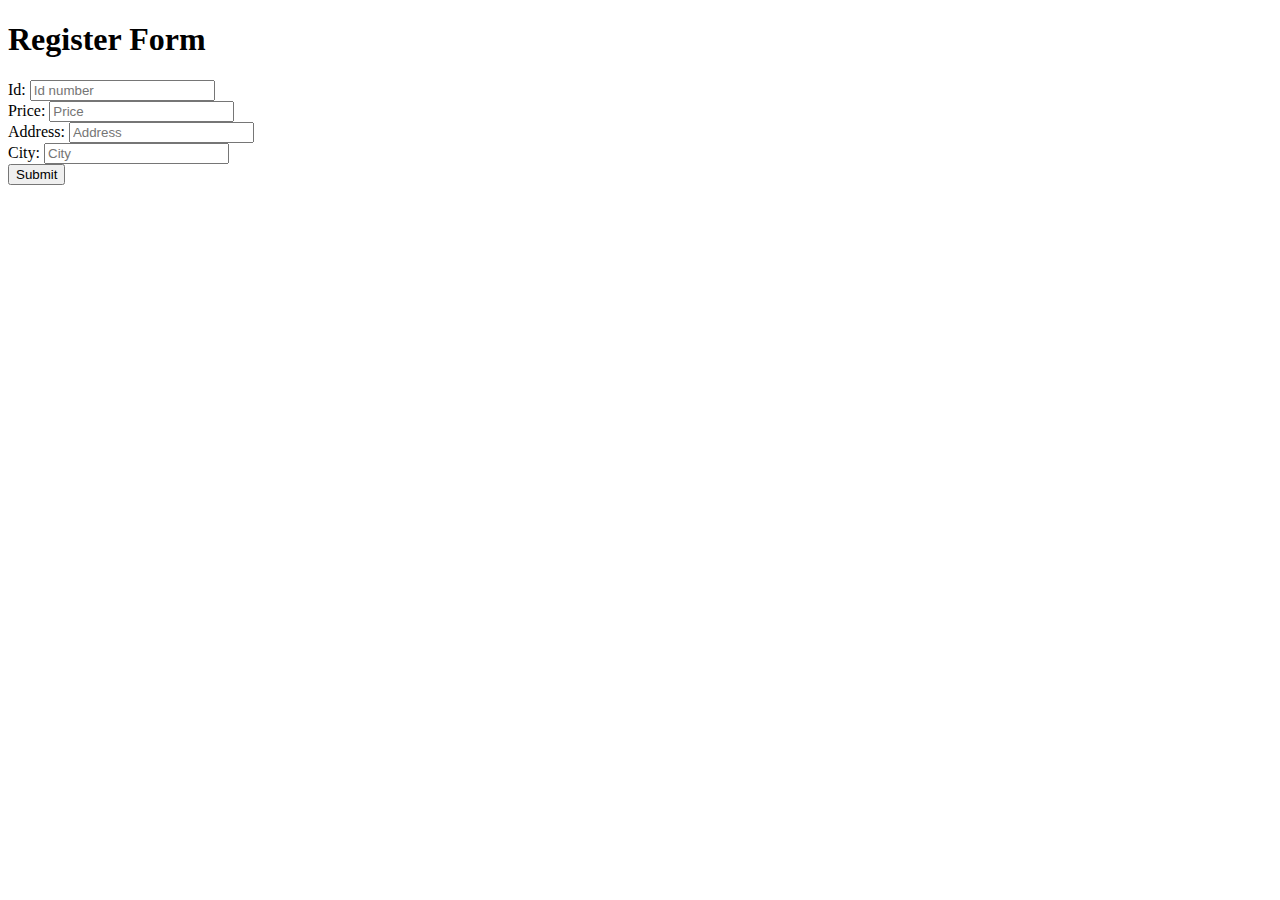
==== registerForm.html @ 93e6fc21 "Front-end: Add registerForm.html" ====
<!DOCTYPE html>
<html>
    <head>
        <title>House Search Application</title>
    </head>

    <body>
        <h1>Register Form</h1>
        <form>
            <div>
                <label for="houseId">Id:</label>
                <input id="houseId" type="number" placeholder="Id number">
            </div>
            <div>
                <label for="housePrice">Price:</label>
                <input id="housePrice" type="number" placeholder="Price">
            </div>
            <div>
                <label for="houseAddress">Address:</label>
                <input id="houseAddress" type="text" placeholder="Address">
            </div>
            <div>
                <label for="houseCity">City:</label>
                <input id="houseCity" type="text" placeholder="City">
            </div>
            <div>
                <button>Submit</button>
            </div>
        </form>
    </body>
</html>
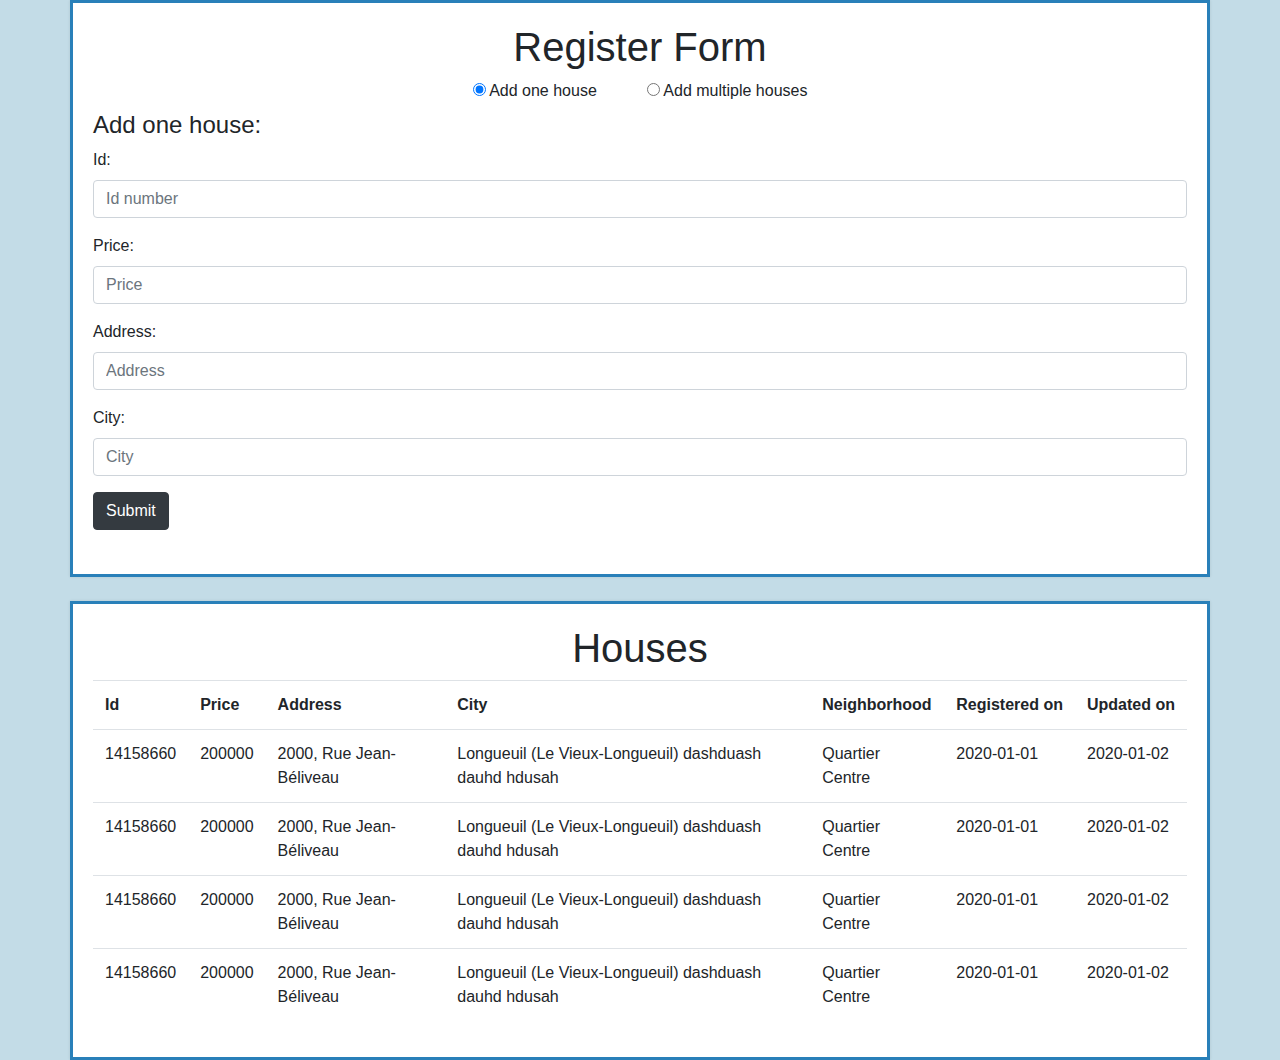
==== commit 03c13109: "Front-end: Register Form and House listing screen, add registerForm.css" ====
--- a/registerForm.html
+++ b/registerForm.html
@@ -1,31 +1,149 @@
 <!DOCTYPE html>
 <html>
-    <head>
-        <title>House Search Application</title>
-    </head>
 
-    <body>
-        <h1>Register Form</h1>
-        <form>
-            <div>
-                <label for="houseId">Id:</label>
-                <input id="houseId" type="number" placeholder="Id number">
+<head>
+    <link rel="stylesheet" href="https://stackpath.bootstrapcdn.com/bootstrap/4.3.1/css/bootstrap.min.css"
+        integrity="sha384-ggOyR0iXCbMQv3Xipma34MD+dH/1fQ784/j6cY/iJTQUOhcWr7x9JvoRxT2MZw1T" crossorigin="anonymous">
+    <title>House Search Application</title>
+    <link rel="stylesheet" type="text/css" href="registerForm.css">
+</head>
+
+<body>
+
+    <div class="container">
+        <div class="row">
+            <div class="col-12 section">
+                <h1>Register Form</h1>
+
+                <div class="d-flex justify-content-center" id="radioButtons">
+                    <div class="radio" style="margin-right: 50px">
+
+                        <label for="oneHouse">
+                            <input id="oneHouse" onclick="showForm()" name="add" type="radio" checked>
+                            Add one house
+                        </label>
+                    </div>
+                    <div class="radio">
+
+                        <label for="multipleHouses">
+                            <input id="multipleHouses" onclick="showForm()" name="add" type="radio">
+                            Add multiple houses
+                        </label>
+                    </div>
+                </div>
+
+                <div id="oneHouseForm">
+                    <form>
+                        <h4>Add one house:</h4>
+                        <div class="form-group">
+                            <label for="houseId">Id:</label>
+                            <input id="houseId" class="form-control" type="number" placeholder="Id number">
+                        </div>
+                        <div class="form-group">
+                            <label for="housePrice">Price:</label>
+                            <input id="housePrice" class="form-control" type="number" placeholder="Price">
+                        </div>
+                        <div class="form-group">
+                            <label for="houseAddress">Address:</label>
+                            <input id="houseAddress" class="form-control" type="text" placeholder="Address">
+                        </div>
+                        <div class="form-group">
+                            <label for="houseCity">City:</label>
+                            <input id="houseCity" class="form-control" type="text" placeholder="City">
+                        </div>
+                        <button class="btn btn-dark" onclick="clickSubmit()">Submit</button>
+                    </form>
+                    <br />
+                </div>
+
+                <div id="multipleHousesForm">
+                    <form>
+                        <h4>Add multiple houses (Json format):</h4>
+                        <div>
+                            <textarea rows="4" cols="35"></textarea>
+                        </div>
+                        <div>
+                            <button class="submit" onclick="clickSubmit()">Submit</button>
+                        </div>
+                    </form>
+                </div>
             </div>
-            <div>
-                <label for="housePrice">Price:</label>
-                <input id="housePrice" type="number" placeholder="Price">
+        </div>
+        <br />
+
+        <div class="row">
+            <div id="houseTable" class="col-12 section table-responsive">
+                <h1>Houses</h1>
+                <table class="table">
+                    <tr>
+                        <th style="white-space: nowrap">Id</th>
+                        <th style="white-space: nowrap">Price</th>
+                        <th>Address</th>
+                        <th>City</th>
+                        <th>Neighborhood</th>
+                        <th style="white-space: nowrap">Registered on</th>
+                        <th style="white-space: nowrap">Updated on</th>
+                    </tr>
+                    <tr>
+                        <td>14158660</td>
+                        <td>200000</td>
+                        <td>2000, Rue Jean-Béliveau</td>
+                        <td>Longueuil (Le Vieux-Longueuil) dashduash dauhd hdusah</td>
+                        <td>Quartier Centre</td>
+                        <td>2020-01-01</td>
+                        <td>2020-01-02</td>
+                    </tr>
+                    <tr>
+                        <td>14158660</td>
+                        <td>200000</td>
+                        <td>2000, Rue Jean-Béliveau</td>
+                        <td>Longueuil (Le Vieux-Longueuil) dashduash dauhd hdusah</td>
+                        <td>Quartier Centre</td>
+                        <td>2020-01-01</td>
+                        <td>2020-01-02</td>
+                    </tr>
+                    <tr>
+                        <td>14158660</td>
+                        <td>200000</td>
+                        <td>2000, Rue Jean-Béliveau</td>
+                        <td>Longueuil (Le Vieux-Longueuil) dashduash dauhd hdusah</td>
+                        <td>Quartier Centre</td>
+                        <td>2020-01-01</td>
+                        <td>2020-01-02</td>
+                    </tr>
+                    <tr>
+                        <td>14158660</td>
+                        <td>200000</td>
+                        <td>2000, Rue Jean-Béliveau</td>
+                        <td>Longueuil (Le Vieux-Longueuil) dashduash dauhd hdusah</td>
+                        <td>Quartier Centre</td>
+                        <td>2020-01-01</td>
+                        <td>2020-01-02</td>
+                    </tr>
+                </table>
             </div>
-            <div>
-                <label for="houseAddress">Address:</label>
-                <input id="houseAddress" type="text" placeholder="Address">
-            </div>
-            <div>
-                <label for="houseCity">City:</label>
-                <input id="houseCity" type="text" placeholder="City">
-            </div>
-            <div>
-                <button>Submit</button>
-            </div>
-        </form>
-    </body>
+        </div>
+    </div>
+
+</body>
+
+
+<script language="javascript">
+    function showForm() {
+        if (document.getElementById('oneHouse').checked) {
+            document.getElementById('oneHouseForm').style.display = "";
+            document.getElementById('multipleHousesForm').style.display = "none";
+        } else {
+            document.getElementById('oneHouseForm').style.display = "none";
+            document.getElementById('multipleHousesForm').style.display = "";
+        }
+    }
+
+    showForm();
+
+    function clickSubmit() {
+        alert("Done!");
+    }
+</script>
+
 </html>--- a/registerForm.css
+++ b/registerForm.css
@@ -0,0 +1,35 @@
+body {
+    font-family: "Nunito", sans-serif;
+    background: #c3dce7;
+}
+
+h1 {
+    text-align: center;
+}
+
+.section {
+    background: white;
+    /* width: 450px; */
+    /* margin: 50px auto; */
+    border: 3px solid #2980b9;
+    padding: 20px;    
+    box-shadow: 0 0 3px rgba(0,0,0, 0.1);
+}
+
+/* div {
+    padding: 2.5px; 
+} */
+
+/* button {
+    margin-top: 20px;
+} */
+
+/* textarea {
+    padding-right: 100px;
+} */
+
+/* #houseTable {
+    background: white;
+    border: 3px solid #297fb95d;
+    margin: 50px 20px;
+} */
